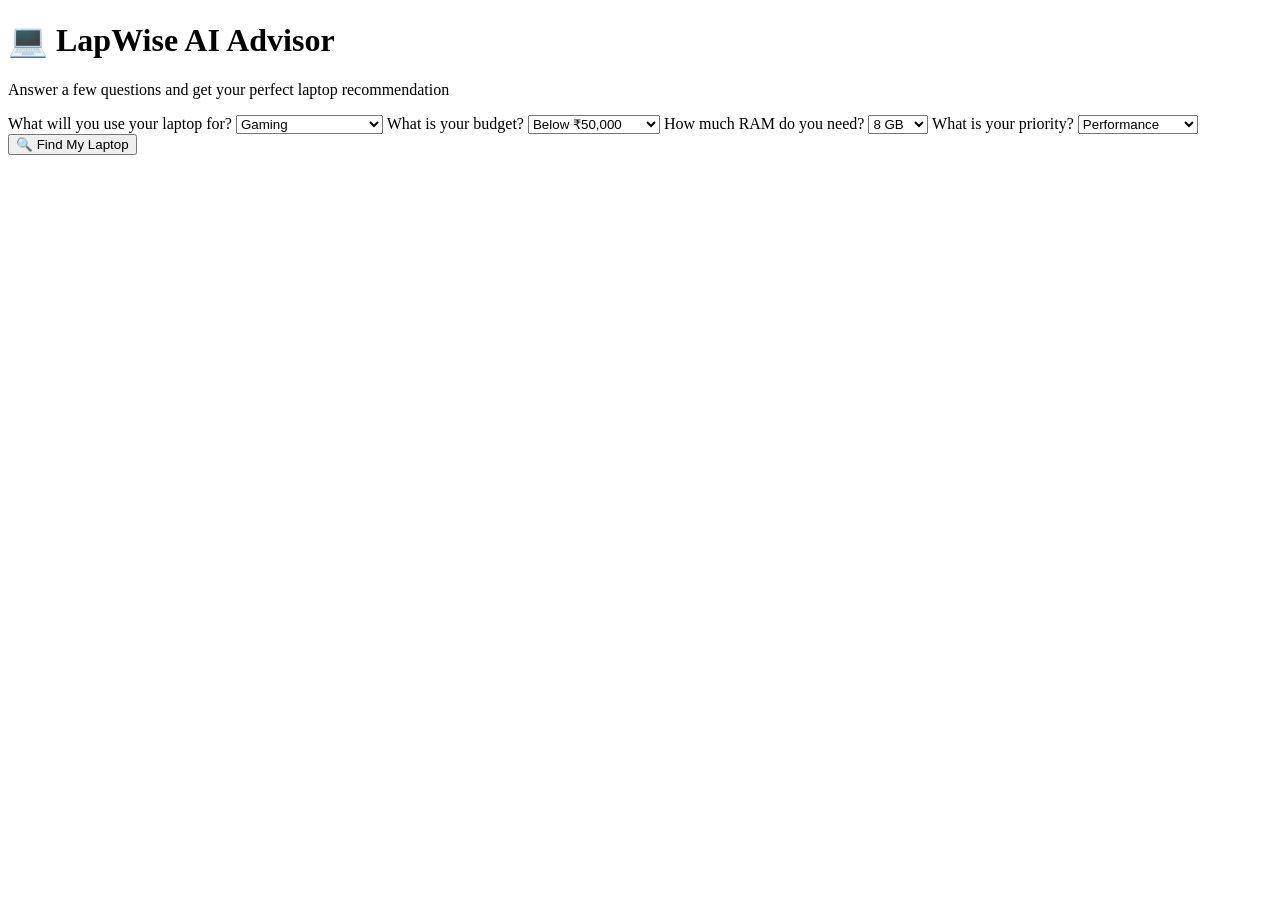
==== templates/index.html @ cd41520d "Initial LapWise project upload" ====
<!DOCTYPE html>
<html>
<head>

    <title>LapWise AI Advisor</title>

    <link rel="stylesheet" href="{{ url_for('static', filename='style.css') }}">

</head>


<body>


<div class="container">


    <h1>💻 LapWise AI Advisor</h1>

    <p class="subtitle">
        Answer a few questions and get your perfect laptop recommendation
    </p>


    <form action="/recommend" method="POST">


        <label>
            What will you use your laptop for?
        </label>

        <select name="purpose" required>

            <option value="Gaming">
                Gaming
            </option>

            <option value="Coding">
                Coding
            </option>

            <option value="Student">
                Student / Learning
            </option>

            <option value="Office">
                Office Work
            </option>

            <option value="Editing">
                Video / Photo Editing
            </option>

        </select>



        <label>
            What is your budget?
        </label>


        <select name="budget" required>

            <option value="50000">
                Below ₹50,000
            </option>


            <option value="80000">
                ₹50,000 - ₹80,000
            </option>


            <option value="120000">
                Above ₹80,000
            </option>


        </select>




        <label>
            How much RAM do you need?
        </label>


        <select name="ram" required>


            <option value="8">
                8 GB
            </option>


            <option value="16">
                16 GB
            </option>


            <option value="32">
                32 GB
            </option>


        </select>




        <label>
            What is your priority?
        </label>


        <select name="priority" required>


            <option value="Performance">
                Performance
            </option>


            <option value="Battery">
                Battery Life
            </option>


            <option value="Graphics">
                Graphics
            </option>


            <option value="Balanced">
                Balanced Usage
            </option>


        </select>



        <button type="submit">
            🔍 Find My Laptop
        </button>



    </form>


</div>


</body>
</html>
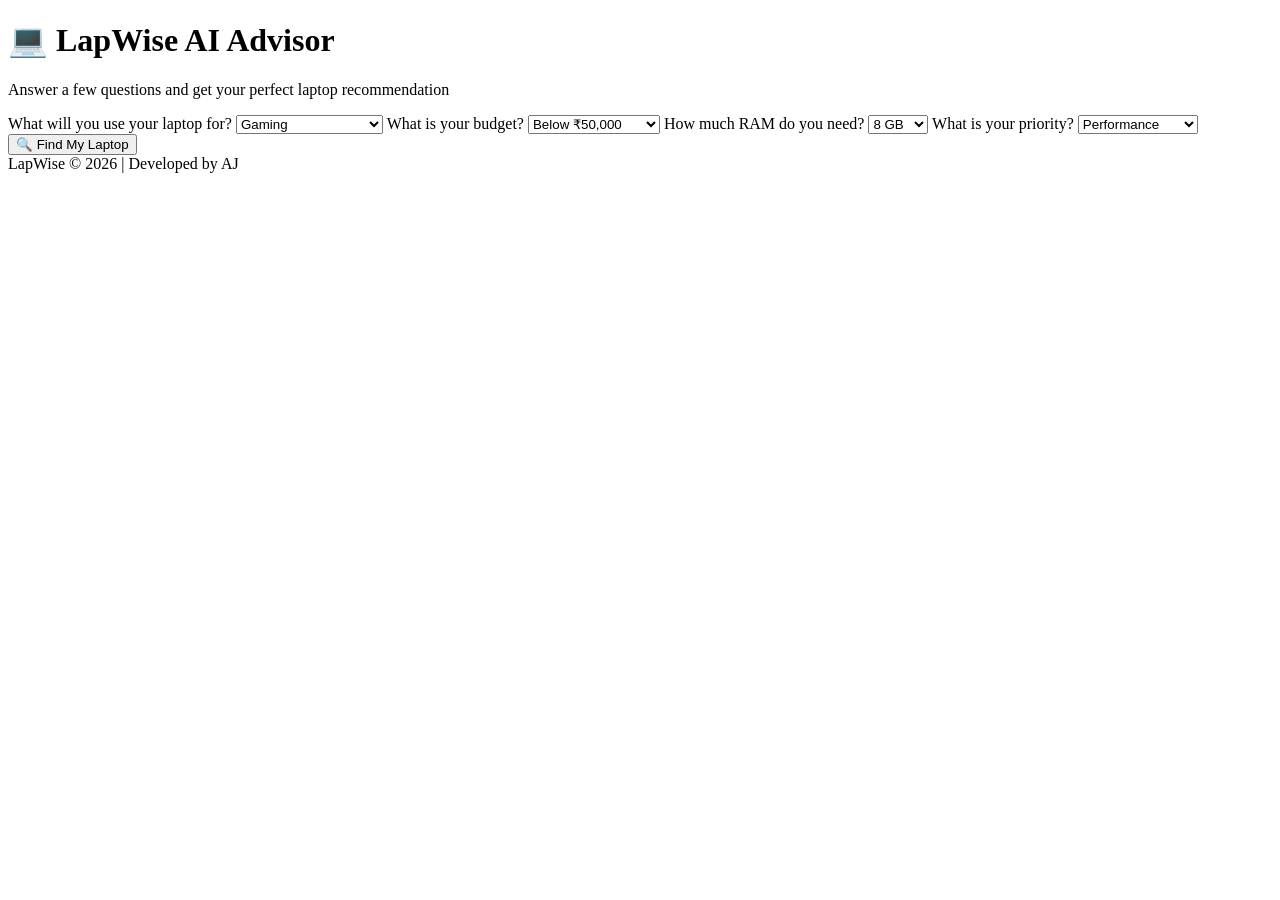
==== commit 44fc1117: "Final UI improvements and branding" ====
--- a/templates/index.html
+++ b/templates/index.html
@@ -1,10 +1,13 @@
 <!DOCTYPE html>
 <html>
+
 <head>
 
     <title>LapWise AI Advisor</title>
 
     <link rel="stylesheet" href="{{ url_for('static', filename='style.css') }}">
+
+    <link href="https://fonts.googleapis.com/css2?family=Poppins:wght@400;500;600&display=swap" rel="stylesheet">
 
 </head>
 
@@ -31,25 +34,11 @@
 
         <select name="purpose" required>
 
-            <option value="Gaming">
-                Gaming
-            </option>
-
-            <option value="Coding">
-                Coding
-            </option>
-
-            <option value="Student">
-                Student / Learning
-            </option>
-
-            <option value="Office">
-                Office Work
-            </option>
-
-            <option value="Editing">
-                Video / Photo Editing
-            </option>
+            <option value="Gaming">Gaming</option>
+            <option value="Coding">Coding</option>
+            <option value="Student">Student / Learning</option>
+            <option value="Office">Office Work</option>
+            <option value="Editing">Video / Photo Editing</option>
 
         </select>
 
@@ -59,26 +48,13 @@
             What is your budget?
         </label>
 
-
         <select name="budget" required>
 
-            <option value="50000">
-                Below ₹50,000
-            </option>
-
-
-            <option value="80000">
-                ₹50,000 - ₹80,000
-            </option>
-
-
-            <option value="120000">
-                Above ₹80,000
-            </option>
-
+            <option value="50000">Below ₹50,000</option>
+            <option value="80000">₹50,000 - ₹80,000</option>
+            <option value="120000">Above ₹80,000</option>
 
         </select>
-
 
 
 
@@ -86,27 +62,13 @@
             How much RAM do you need?
         </label>
 
-
         <select name="ram" required>
 
-
-            <option value="8">
-                8 GB
-            </option>
-
-
-            <option value="16">
-                16 GB
-            </option>
-
-
-            <option value="32">
-                32 GB
-            </option>
-
+            <option value="8">8 GB</option>
+            <option value="16">16 GB</option>
+            <option value="32">32 GB</option>
 
         </select>
-
 
 
 
@@ -114,29 +76,12 @@
             What is your priority?
         </label>
 
-
         <select name="priority" required>
 
-
-            <option value="Performance">
-                Performance
-            </option>
-
-
-            <option value="Battery">
-                Battery Life
-            </option>
-
-
-            <option value="Graphics">
-                Graphics
-            </option>
-
-
-            <option value="Balanced">
-                Balanced Usage
-            </option>
-
+            <option value="Performance">Performance</option>
+            <option value="Battery">Battery Life</option>
+            <option value="Graphics">Graphics</option>
+            <option value="Balanced">Balanced Usage</option>
 
         </select>
 
@@ -147,12 +92,17 @@
         </button>
 
 
-
     </form>
 
 
 </div>
 
 
+<footer>
+    LapWise © 2026 | Developed by AJ
+</footer>
+
+
 </body>
+
 </html>
